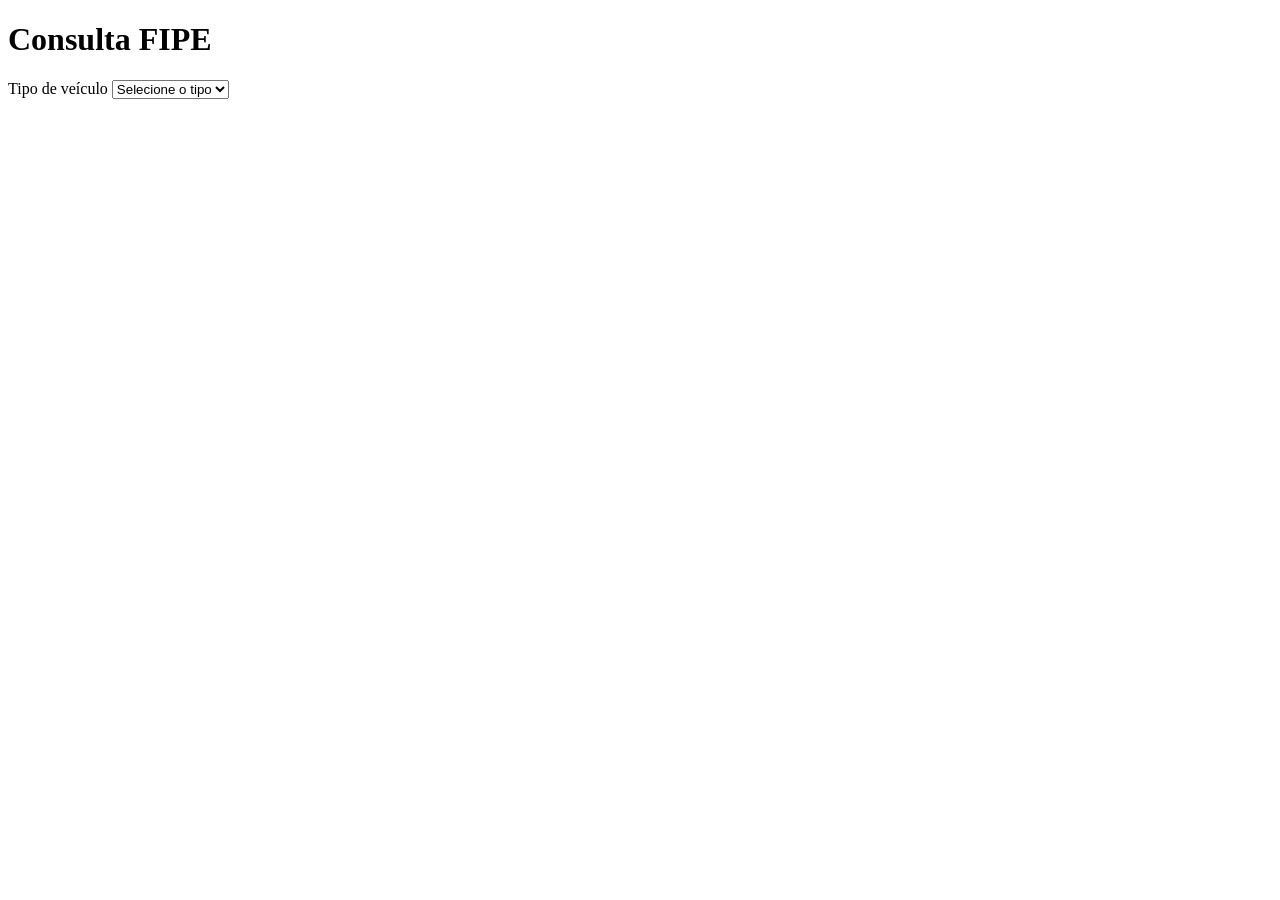
==== src/main/resources/templates/index.html @ 55db692f "feat(controller): adiciona rotas de página e de catálogo com tratamento central de erros O PaginaCon" ====
<!DOCTYPE html>
<html lang="pt-BR" xmlns:th="http://www.thymeleaf.org">
<head>
    <meta charset="UTF-8">
    <meta name="viewport" content="width=device-width, initial-scale=1">
    <title>Consulta FIPE</title>
</head>
<body>
<main>
    <h1>Consulta FIPE</h1>
    <label for="tipo">Tipo de veículo</label>
    <select id="tipo" name="tipo">
        <option value="" selected disabled>Selecione o tipo</option>
        <option th:each="tipo : ${tipos}" th:value="${tipo.slug()}" th:text="${tipo.rotulo()}">Carros</option>
    </select>
</main>
</body>
</html>
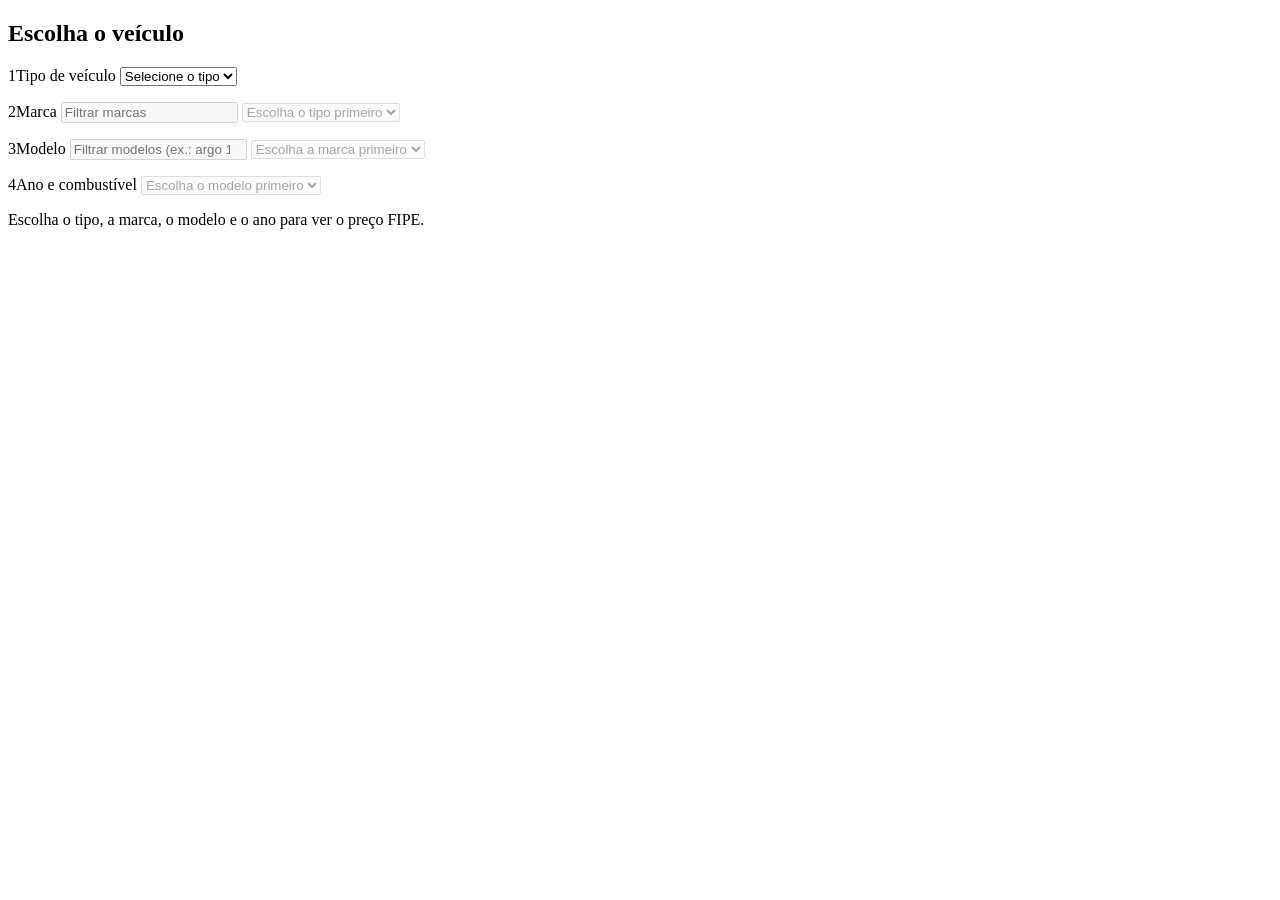
==== commit a334773c: "feat(view): adiciona tela de consulta com selects em cascata e card de preço Layout Thymeleaf compar" ====
--- a/src/main/resources/templates/index.html
+++ b/src/main/resources/templates/index.html
@@ -1,18 +1,69 @@
 <!DOCTYPE html>
 <html lang="pt-BR" xmlns:th="http://www.thymeleaf.org">
-<head>
-    <meta charset="UTF-8">
-    <meta name="viewport" content="width=device-width, initial-scale=1">
+<head th:replace="~{fragments/layout :: head('Consulta FIPE')}">
     <title>Consulta FIPE</title>
 </head>
 <body>
-<main>
-    <h1>Consulta FIPE</h1>
-    <label for="tipo">Tipo de veículo</label>
-    <select id="tipo" name="tipo">
-        <option value="" selected disabled>Selecione o tipo</option>
-        <option th:each="tipo : ${tipos}" th:value="${tipo.slug()}" th:text="${tipo.rotulo()}">Carros</option>
-    </select>
+<header th:replace="~{fragments/layout :: cabecalho}"></header>
+
+<main class="conteudo">
+    <section class="painel" aria-labelledby="titulo-consulta">
+        <h1 id="titulo-consulta" class="painel__titulo">Escolha o veículo</h1>
+
+        <noscript>
+            <p class="aviso">Ative o JavaScript para consultar os preços.</p>
+        </noscript>
+
+        <!-- O JavaScript lê as rotas destes atributos (respeitam o context path) -->
+        <form id="consulta" class="consulta" autocomplete="off" novalidate
+              th:data-api-base="@{/api}" th:data-consulta-base="@{/consulta}">
+
+            <div class="campo" id="campo-tipo">
+                <label class="campo__rotulo" for="tipo"><span class="campo__passo">1</span>Tipo de veículo</label>
+                <select id="tipo" name="tipo" class="campo__select" aria-describedby="tipo-status">
+                    <option value="" selected>Selecione o tipo</option>
+                    <option th:each="tipo : ${tipos}" th:value="${tipo.slug()}" th:text="${tipo.rotulo()}">Carros</option>
+                </select>
+                <p id="tipo-status" class="campo__status" aria-live="polite"></p>
+            </div>
+
+            <div class="campo" id="campo-marca">
+                <label class="campo__rotulo" for="marca"><span class="campo__passo">2</span>Marca</label>
+                <input id="marca-filtro" class="campo__filtro" type="search" placeholder="Filtrar marcas"
+                       aria-label="Filtrar marcas" aria-controls="marca" disabled>
+                <select id="marca" name="marca" class="campo__select" aria-describedby="marca-status" disabled>
+                    <option value="">Escolha o tipo primeiro</option>
+                </select>
+                <p id="marca-status" class="campo__status" aria-live="polite"></p>
+            </div>
+
+            <div class="campo" id="campo-modelo">
+                <label class="campo__rotulo" for="modelo"><span class="campo__passo">3</span>Modelo</label>
+                <input id="modelo-filtro" class="campo__filtro" type="search" placeholder="Filtrar modelos (ex.: argo 1.0)"
+                       aria-label="Filtrar modelos" aria-controls="modelo" disabled>
+                <select id="modelo" name="modelo" class="campo__select" aria-describedby="modelo-status" disabled>
+                    <option value="">Escolha a marca primeiro</option>
+                </select>
+                <p id="modelo-status" class="campo__status" aria-live="polite"></p>
+            </div>
+
+            <div class="campo" id="campo-ano">
+                <label class="campo__rotulo" for="ano"><span class="campo__passo">4</span>Ano e combustível</label>
+                <select id="ano" name="ano" class="campo__select" aria-describedby="ano-status" disabled>
+                    <option value="">Escolha o modelo primeiro</option>
+                </select>
+                <p id="ano-status" class="campo__status" aria-live="polite"></p>
+            </div>
+        </form>
+    </section>
+
+    <!-- Recebe o fragmento "resultado :: card" (ou "resultado :: erro") renderizado pelo servidor -->
+    <section id="resultado" class="resultado-area" aria-live="polite" aria-label="Resultado da consulta">
+        <p class="resultado-area__dica">Escolha o tipo, a marca, o modelo e o ano para ver o preço FIPE.</p>
+    </section>
 </main>
+
+<footer th:replace="~{fragments/layout :: rodape}"></footer>
+<script th:src="@{/js/consulta.js}" defer></script>
 </body>
 </html>
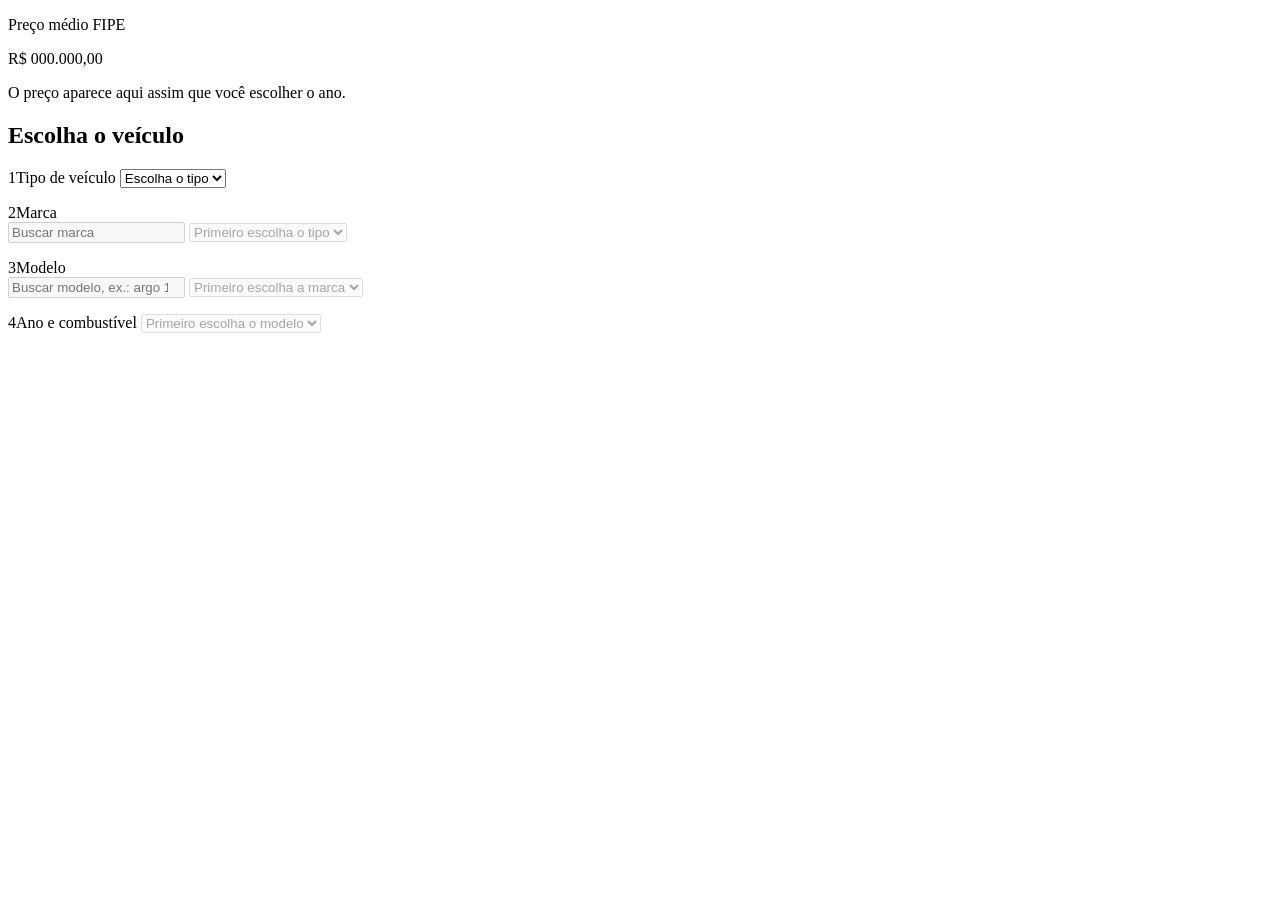
==== commit 3c0f0fe4: "feat(view): redesenha a tela com o leitor de preço em tambores O preço passa a ter lugar fixo no top" ====
--- a/src/main/resources/templates/index.html
+++ b/src/main/resources/templates/index.html
@@ -7,59 +7,71 @@
 <header th:replace="~{fragments/layout :: cabecalho}"></header>
 
 <main class="conteudo">
-    <section class="painel" aria-labelledby="titulo-consulta">
-        <h1 id="titulo-consulta" class="painel__titulo">Escolha o veículo</h1>
+    <!-- Leitor do preço. Fica no topo, sempre no mesmo lugar, e recebe o fragmento "resultado :: card"
+         (ou "resultado :: erro") renderizado pelo servidor. O estado parado abaixo serve de modelo
+         para o JavaScript, que o copia ao limpar e ao consultar. -->
+    <section id="resultado" class="leitor" aria-live="polite" aria-label="Resultado da consulta">
+        <div class="resultado resultado--parado">
+            <header class="resultado__cabecalho">
+                <p class="resultado__rotulo">Preço médio FIPE</p>
+            </header>
+            <p class="resultado__preco" aria-hidden="true">R$ 000.000,00</p>
+            <p class="resultado__referencia">O preço aparece aqui assim que você escolher o ano.</p>
+        </div>
+    </section>
+
+    <section class="painel-consulta" aria-labelledby="titulo-consulta">
+        <h1 id="titulo-consulta" class="painel-consulta__titulo">Escolha o veículo</h1>
 
         <noscript>
-            <p class="aviso">Ative o JavaScript para consultar os preços.</p>
+            <p class="aviso">A consulta precisa de JavaScript. Ative-o no navegador e recarregue a página.</p>
         </noscript>
 
         <!-- O JavaScript lê as rotas destes atributos (respeitam o context path) -->
         <form id="consulta" class="consulta" autocomplete="off" novalidate
               th:data-api-base="@{/api}" th:data-consulta-base="@{/consulta}">
 
-            <div class="campo" id="campo-tipo">
-                <label class="campo__rotulo" for="tipo"><span class="campo__passo">1</span>Tipo de veículo</label>
+            <div class="campo" id="campo-tipo" data-estado="atual">
+                <label class="campo__rotulo" for="tipo"><span class="campo__luz">1</span>Tipo de veículo</label>
                 <select id="tipo" name="tipo" class="campo__select" aria-describedby="tipo-status">
-                    <option value="" selected>Selecione o tipo</option>
+                    <option value="" selected>Escolha o tipo</option>
                     <option th:each="tipo : ${tipos}" th:value="${tipo.slug()}" th:text="${tipo.rotulo()}">Carros</option>
                 </select>
                 <p id="tipo-status" class="campo__status" aria-live="polite"></p>
             </div>
 
-            <div class="campo" id="campo-marca">
-                <label class="campo__rotulo" for="marca"><span class="campo__passo">2</span>Marca</label>
-                <input id="marca-filtro" class="campo__filtro" type="search" placeholder="Filtrar marcas"
-                       aria-label="Filtrar marcas" aria-controls="marca" disabled>
-                <select id="marca" name="marca" class="campo__select" aria-describedby="marca-status" disabled>
-                    <option value="">Escolha o tipo primeiro</option>
-                </select>
+            <div class="campo" id="campo-marca" data-estado="bloqueada">
+                <label class="campo__rotulo" for="marca"><span class="campo__luz">2</span>Marca</label>
+                <div class="campo__controle">
+                    <input id="marca-filtro" class="campo__filtro" type="search" placeholder="Buscar marca"
+                           aria-label="Buscar marca" aria-controls="marca" disabled>
+                    <select id="marca" name="marca" class="campo__select" aria-describedby="marca-status" disabled>
+                        <option value="">Primeiro escolha o tipo</option>
+                    </select>
+                </div>
                 <p id="marca-status" class="campo__status" aria-live="polite"></p>
             </div>
 
-            <div class="campo" id="campo-modelo">
-                <label class="campo__rotulo" for="modelo"><span class="campo__passo">3</span>Modelo</label>
-                <input id="modelo-filtro" class="campo__filtro" type="search" placeholder="Filtrar modelos (ex.: argo 1.0)"
-                       aria-label="Filtrar modelos" aria-controls="modelo" disabled>
-                <select id="modelo" name="modelo" class="campo__select" aria-describedby="modelo-status" disabled>
-                    <option value="">Escolha a marca primeiro</option>
-                </select>
+            <div class="campo" id="campo-modelo" data-estado="bloqueada">
+                <label class="campo__rotulo" for="modelo"><span class="campo__luz">3</span>Modelo</label>
+                <div class="campo__controle">
+                    <input id="modelo-filtro" class="campo__filtro" type="search" placeholder="Buscar modelo, ex.: argo 1.0"
+                           aria-label="Buscar modelo" aria-controls="modelo" disabled>
+                    <select id="modelo" name="modelo" class="campo__select" aria-describedby="modelo-status" disabled>
+                        <option value="">Primeiro escolha a marca</option>
+                    </select>
+                </div>
                 <p id="modelo-status" class="campo__status" aria-live="polite"></p>
             </div>
 
-            <div class="campo" id="campo-ano">
-                <label class="campo__rotulo" for="ano"><span class="campo__passo">4</span>Ano e combustível</label>
+            <div class="campo" id="campo-ano" data-estado="bloqueada">
+                <label class="campo__rotulo" for="ano"><span class="campo__luz">4</span>Ano e combustível</label>
                 <select id="ano" name="ano" class="campo__select" aria-describedby="ano-status" disabled>
-                    <option value="">Escolha o modelo primeiro</option>
+                    <option value="">Primeiro escolha o modelo</option>
                 </select>
                 <p id="ano-status" class="campo__status" aria-live="polite"></p>
             </div>
         </form>
-    </section>
-
-    <!-- Recebe o fragmento "resultado :: card" (ou "resultado :: erro") renderizado pelo servidor -->
-    <section id="resultado" class="resultado-area" aria-live="polite" aria-label="Resultado da consulta">
-        <p class="resultado-area__dica">Escolha o tipo, a marca, o modelo e o ano para ver o preço FIPE.</p>
     </section>
 </main>
 
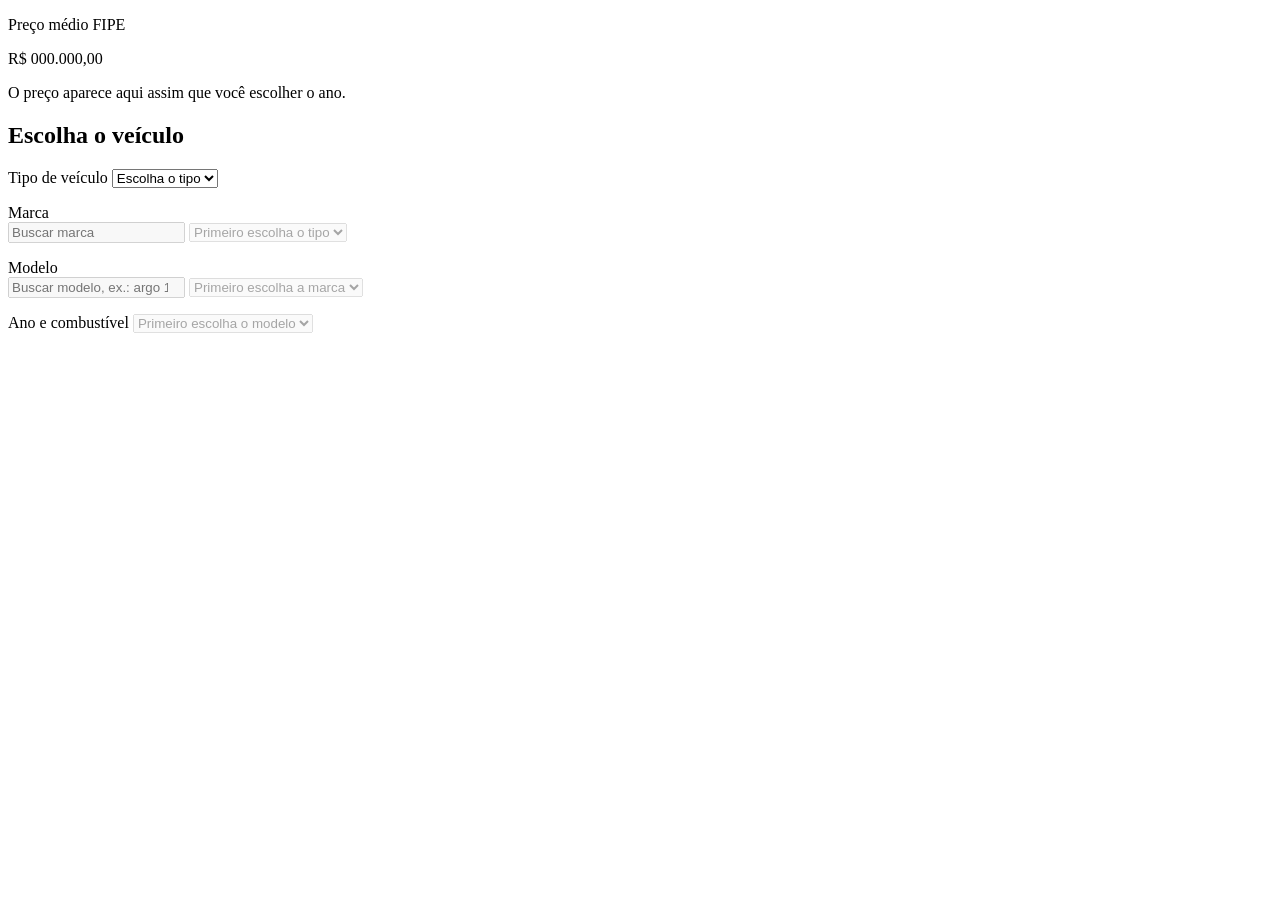
==== commit 9e23ec2d: "style(view): troca os números das etapas por luzes de estado A luz continua mostrando a etapa atual," ====
--- a/src/main/resources/templates/index.html
+++ b/src/main/resources/templates/index.html
@@ -32,7 +32,7 @@
               th:data-api-base="@{/api}" th:data-consulta-base="@{/consulta}">
 
             <div class="campo" id="campo-tipo" data-estado="atual">
-                <label class="campo__rotulo" for="tipo"><span class="campo__luz">1</span>Tipo de veículo</label>
+                <label class="campo__rotulo" for="tipo"><span class="campo__luz"></span>Tipo de veículo</label>
                 <select id="tipo" name="tipo" class="campo__select" aria-describedby="tipo-status">
                     <option value="" selected>Escolha o tipo</option>
                     <option th:each="tipo : ${tipos}" th:value="${tipo.slug()}" th:text="${tipo.rotulo()}">Carros</option>
@@ -41,7 +41,7 @@
             </div>
 
             <div class="campo" id="campo-marca" data-estado="bloqueada">
-                <label class="campo__rotulo" for="marca"><span class="campo__luz">2</span>Marca</label>
+                <label class="campo__rotulo" for="marca"><span class="campo__luz"></span>Marca</label>
                 <div class="campo__controle">
                     <input id="marca-filtro" class="campo__filtro" type="search" placeholder="Buscar marca"
                            aria-label="Buscar marca" aria-controls="marca" disabled>
@@ -53,7 +53,7 @@
             </div>
 
             <div class="campo" id="campo-modelo" data-estado="bloqueada">
-                <label class="campo__rotulo" for="modelo"><span class="campo__luz">3</span>Modelo</label>
+                <label class="campo__rotulo" for="modelo"><span class="campo__luz"></span>Modelo</label>
                 <div class="campo__controle">
                     <input id="modelo-filtro" class="campo__filtro" type="search" placeholder="Buscar modelo, ex.: argo 1.0"
                            aria-label="Buscar modelo" aria-controls="modelo" disabled>
@@ -65,7 +65,7 @@
             </div>
 
             <div class="campo" id="campo-ano" data-estado="bloqueada">
-                <label class="campo__rotulo" for="ano"><span class="campo__luz">4</span>Ano e combustível</label>
+                <label class="campo__rotulo" for="ano"><span class="campo__luz"></span>Ano e combustível</label>
                 <select id="ano" name="ano" class="campo__select" aria-describedby="ano-status" disabled>
                     <option value="">Primeiro escolha o modelo</option>
                 </select>
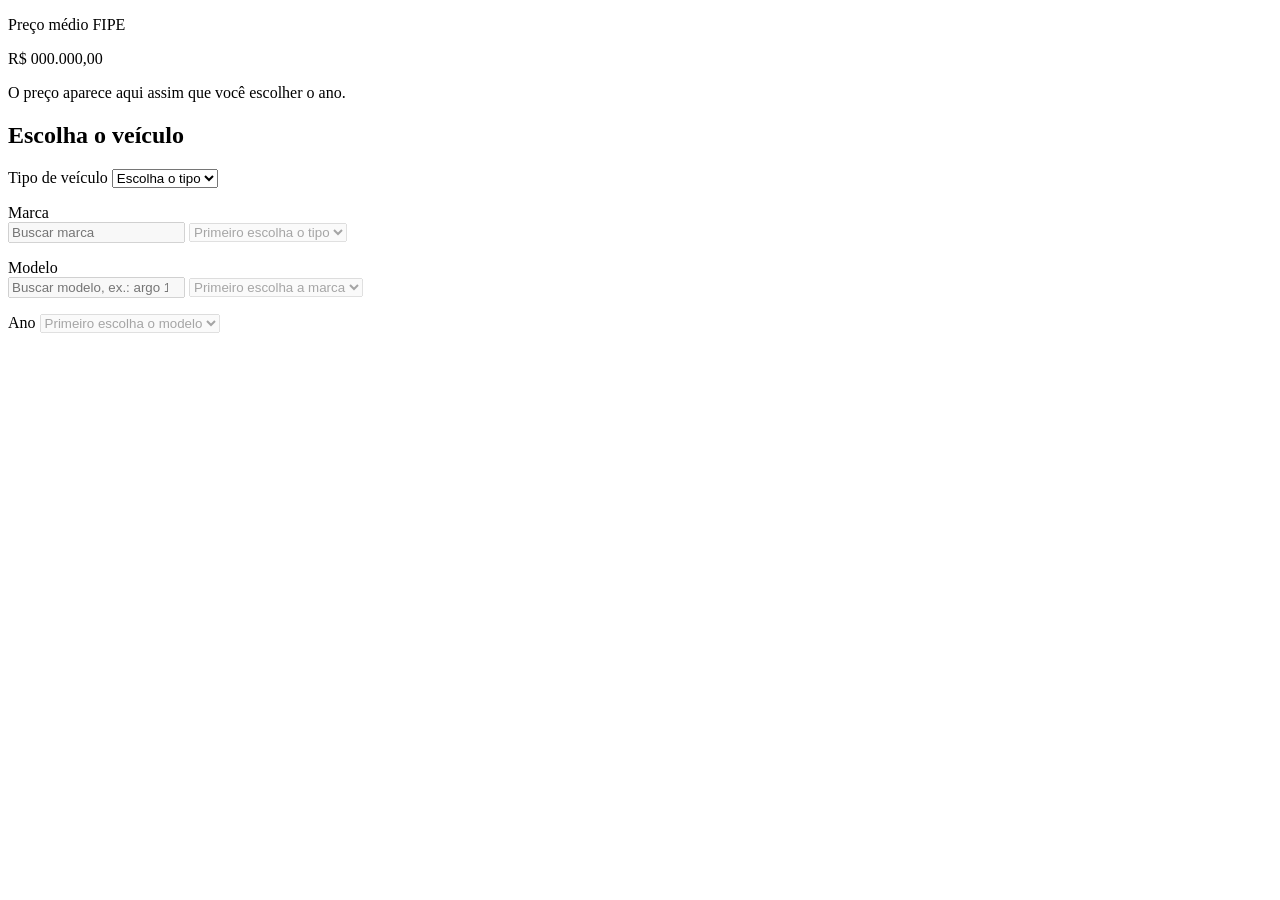
==== commit cc6eaf0d: "feat(fipe): mostra só o ano nas opções do campo Ano As opções passam de "2018 Flex" para "2018" ("Ze" ====
--- a/src/main/resources/templates/index.html
+++ b/src/main/resources/templates/index.html
@@ -65,7 +65,7 @@
             </div>
 
             <div class="campo" id="campo-ano" data-estado="bloqueada">
-                <label class="campo__rotulo" for="ano"><span class="campo__luz"></span>Ano e combustível</label>
+                <label class="campo__rotulo" for="ano"><span class="campo__luz"></span>Ano</label>
                 <select id="ano" name="ano" class="campo__select" aria-describedby="ano-status" disabled>
                     <option value="">Primeiro escolha o modelo</option>
                 </select>
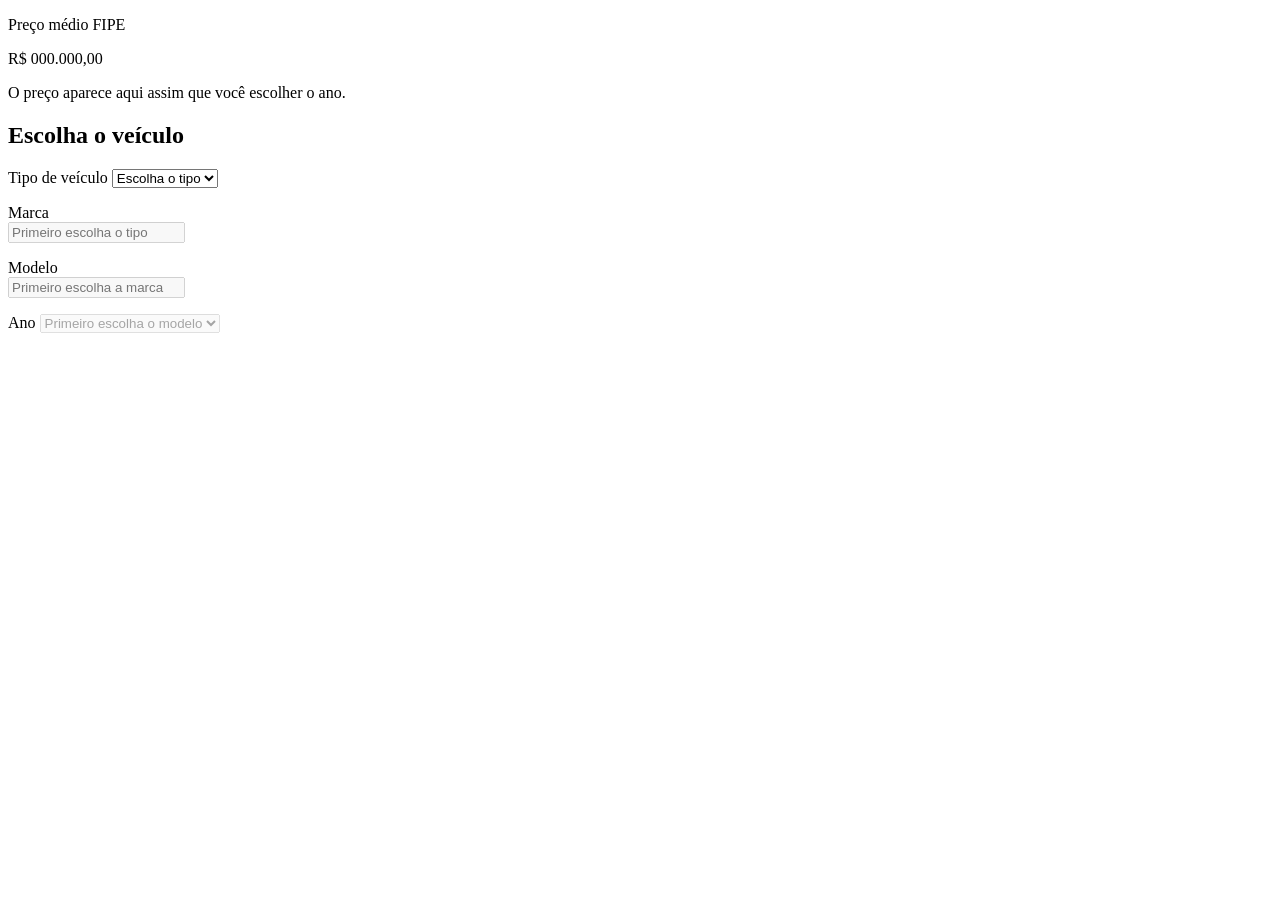
==== commit e444bf57: "feat(view): junta busca e lista num campo só para marca e modelo Marca e modelo tinham duas caixas c" ====
--- a/src/main/resources/templates/index.html
+++ b/src/main/resources/templates/index.html
@@ -40,26 +40,28 @@
                 <p id="tipo-status" class="campo__status" aria-live="polite"></p>
             </div>
 
+            <!-- Marca e modelo: listas longas, então uma caixa só para buscar e escolher
+                 (combobox com lista do WAI-ARIA, montado pelo consulta.js) -->
             <div class="campo" id="campo-marca" data-estado="bloqueada">
-                <label class="campo__rotulo" for="marca"><span class="campo__luz"></span>Marca</label>
-                <div class="campo__controle">
-                    <input id="marca-filtro" class="campo__filtro" type="search" placeholder="Buscar marca"
-                           aria-label="Buscar marca" aria-controls="marca" disabled>
-                    <select id="marca" name="marca" class="campo__select" aria-describedby="marca-status" disabled>
-                        <option value="">Primeiro escolha o tipo</option>
-                    </select>
+                <label class="campo__rotulo" id="marca-rotulo" for="marca"><span class="campo__luz"></span>Marca</label>
+                <div class="combobox">
+                    <input id="marca" name="marca" class="campo__entrada" type="text" role="combobox"
+                           aria-autocomplete="list" aria-expanded="false" aria-controls="marca-lista"
+                           aria-describedby="marca-status" autocomplete="off" spellcheck="false"
+                           placeholder="Primeiro escolha o tipo" disabled>
+                    <ul id="marca-lista" class="combobox__lista" role="listbox" aria-labelledby="marca-rotulo" hidden></ul>
                 </div>
                 <p id="marca-status" class="campo__status" aria-live="polite"></p>
             </div>
 
             <div class="campo" id="campo-modelo" data-estado="bloqueada">
-                <label class="campo__rotulo" for="modelo"><span class="campo__luz"></span>Modelo</label>
-                <div class="campo__controle">
-                    <input id="modelo-filtro" class="campo__filtro" type="search" placeholder="Buscar modelo, ex.: argo 1.0"
-                           aria-label="Buscar modelo" aria-controls="modelo" disabled>
-                    <select id="modelo" name="modelo" class="campo__select" aria-describedby="modelo-status" disabled>
-                        <option value="">Primeiro escolha a marca</option>
-                    </select>
+                <label class="campo__rotulo" id="modelo-rotulo" for="modelo"><span class="campo__luz"></span>Modelo</label>
+                <div class="combobox">
+                    <input id="modelo" name="modelo" class="campo__entrada" type="text" role="combobox"
+                           aria-autocomplete="list" aria-expanded="false" aria-controls="modelo-lista"
+                           aria-describedby="modelo-status" autocomplete="off" spellcheck="false"
+                           placeholder="Primeiro escolha a marca" disabled>
+                    <ul id="modelo-lista" class="combobox__lista" role="listbox" aria-labelledby="modelo-rotulo" hidden></ul>
                 </div>
                 <p id="modelo-status" class="campo__status" aria-live="polite"></p>
             </div>
